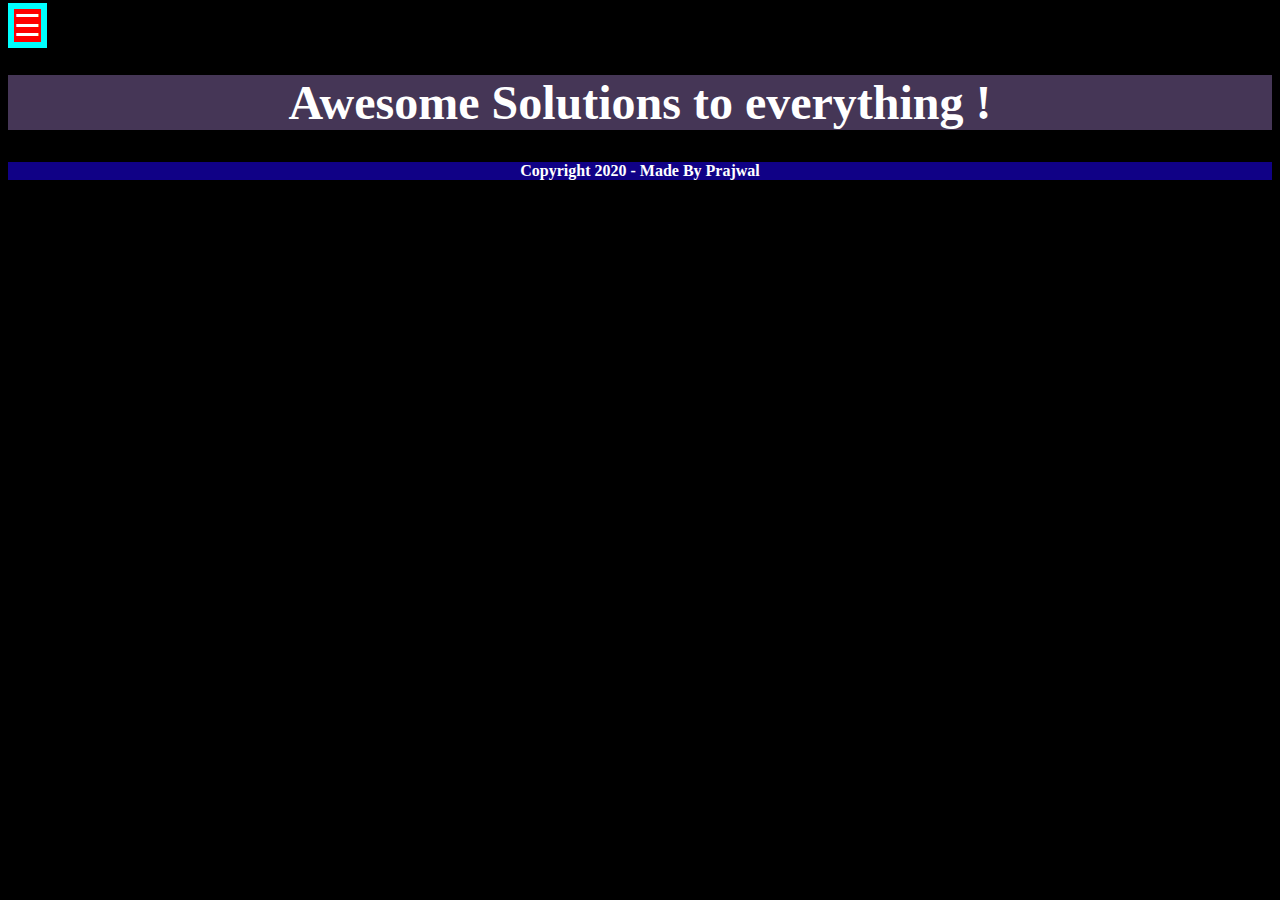
==== 2.html @ e4b3836c "Add files via upload" ====
<!DOCTYPE html>
<html>
<head>
  <title>Solution |Technology With Creativity</title>
    <link rel="icon" href="IMAGES/Code.jpg">


</head>
<style>
footer{
  color:white;
  background-color: #100186;
  font-weight: bold;
  font-family: cursive;
  text-align: center;
}
footer:hover{
  color:yellow;
}
h1{

  color:white;
  font-size: 3em;
  font-family: calbri;
  font-weight: bold;
  text-align: center;
  background-color: #453656;


}
body{
  background-color: black;
}
@keyframes h1 {
  25%  { left:700px; top:0px;}
  100% {left:0px; top:0px;}
}

/* The element to apply the animation to */
h1 {
  position: relative;
  animation-name: h1;
  animation-duration: 2s;
}
.window{
  width:700px;
  height: 500px;
  padding-left: 150px;
text-align: center;
align-items: center;
}
img{
  width:700px;
  height:500px;
  text-align: center;
  align-items: center;
    padding-left: 150px;
}
.sidenav{
  display:none;
  height:100%;
  width:199px;
  z-index:1;
  position:fixed;
  overflow-x: hidden;
  padding-top:60;
  background-color: #CCC;

}
span{
  color:White;
  border: 6px solid Aqua;
  background-color: Red;



}
.sidenav .opennav{
  color:White;
}
.sidenav a{
  padding:30px 28px 8px 32px;
  text-decoration: none;
  font-size: 15px;
  color:Black;
  display:block;

}
.sidenav a:hover{
  background-color: Orange;
  font-weight: bold;
  font-family: arial;
  color:Black;
}
@keyframes example {
10%{left:200px;top:0px;}
100%{left:0px;top:0px;}

}
 .sidenav a{
  animation-name: example;
  animation-duration: 2s;
    position: relative;
}

@keyframes one{
  10%{
font-size: 7em;padding-top: 300px;
  }
  100%{
    font-size: 3em;
    padding-top: 0px;
  }
}
h1{
  animation-name: one;
  animation-duration: 3s;
  position: relative;
  padding-top: 0px;
}

body{
  background-image: url("IMAGES/technolgy.jpg");
  background-repeat: no-repeat;
  background-size: cover;
}
@keyframes e{
  0%{left:400px;}
  100%{left:0px;}
}
footer{
  animation-name: e;
  animation-duration: 1s;
  position: relative;
}

</style>
<body>
  <div id="hamburger" class ="sidenav">

<a href ="javascript:void(0)" class ="closebtn" onclick="closeNav()">&times;</a>
<a href ="home.html">Home</a>
<a href="awesome.html">Awesome Solutions - Expanding possibilities </a>
<a href="inter.html">Interference of Technology over Creativity </a>
<a href = "conc.html">Conclusion</a>
<a href ="t.html">Contact Me</a>
<a href = "about.html">About Me and This Website</a>

</div>
<span style="font-size:30px;cursor:pointer;"onclick=openNav()>&#9776 </span>

<script>
function openNav(){
  document.getElementById ("hamburger").style.display="block";}
  </script>
<script>
function closeNav(){
document.getElementById("hamburger").style.display="none";
}
</script>
<h1>Awesome Solutions to everything !</h1>
</script>
<footer>Copyright 2020 - Made By Prajwal</footer>
</body>
</html>
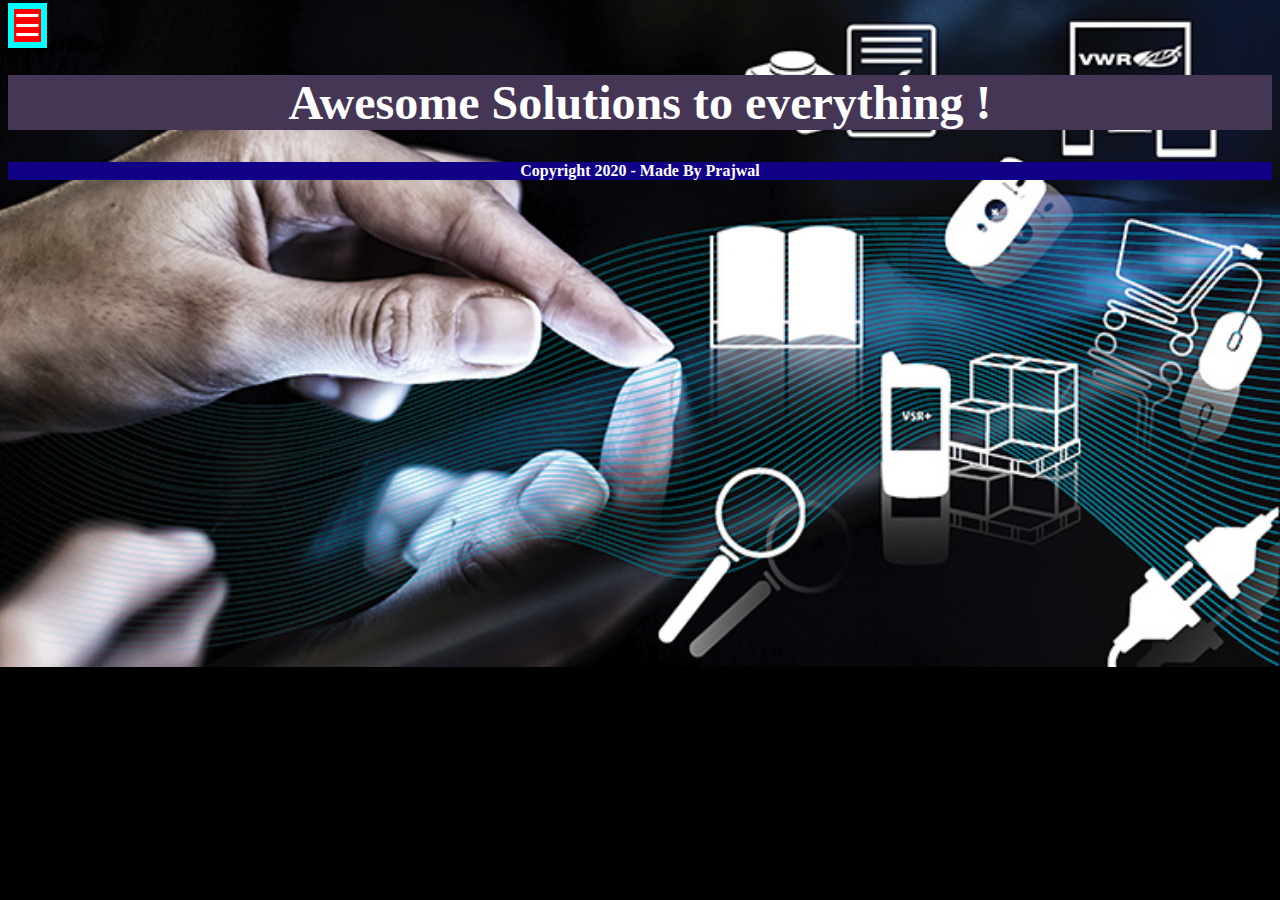
==== commit e83696af: "Add files via upload" ====
--- a/2.html
+++ b/2.html
@@ -139,7 +139,7 @@
   <div id="hamburger" class ="sidenav">
 
 <a href ="javascript:void(0)" class ="closebtn" onclick="closeNav()">&times;</a>
-<a href ="home.html">Home</a>
+<a href ="index.html">Home</a>
 <a href="awesome.html">Awesome Solutions - Expanding possibilities </a>
 <a href="inter.html">Interference of Technology over Creativity </a>
 <a href = "conc.html">Conclusion</a>
